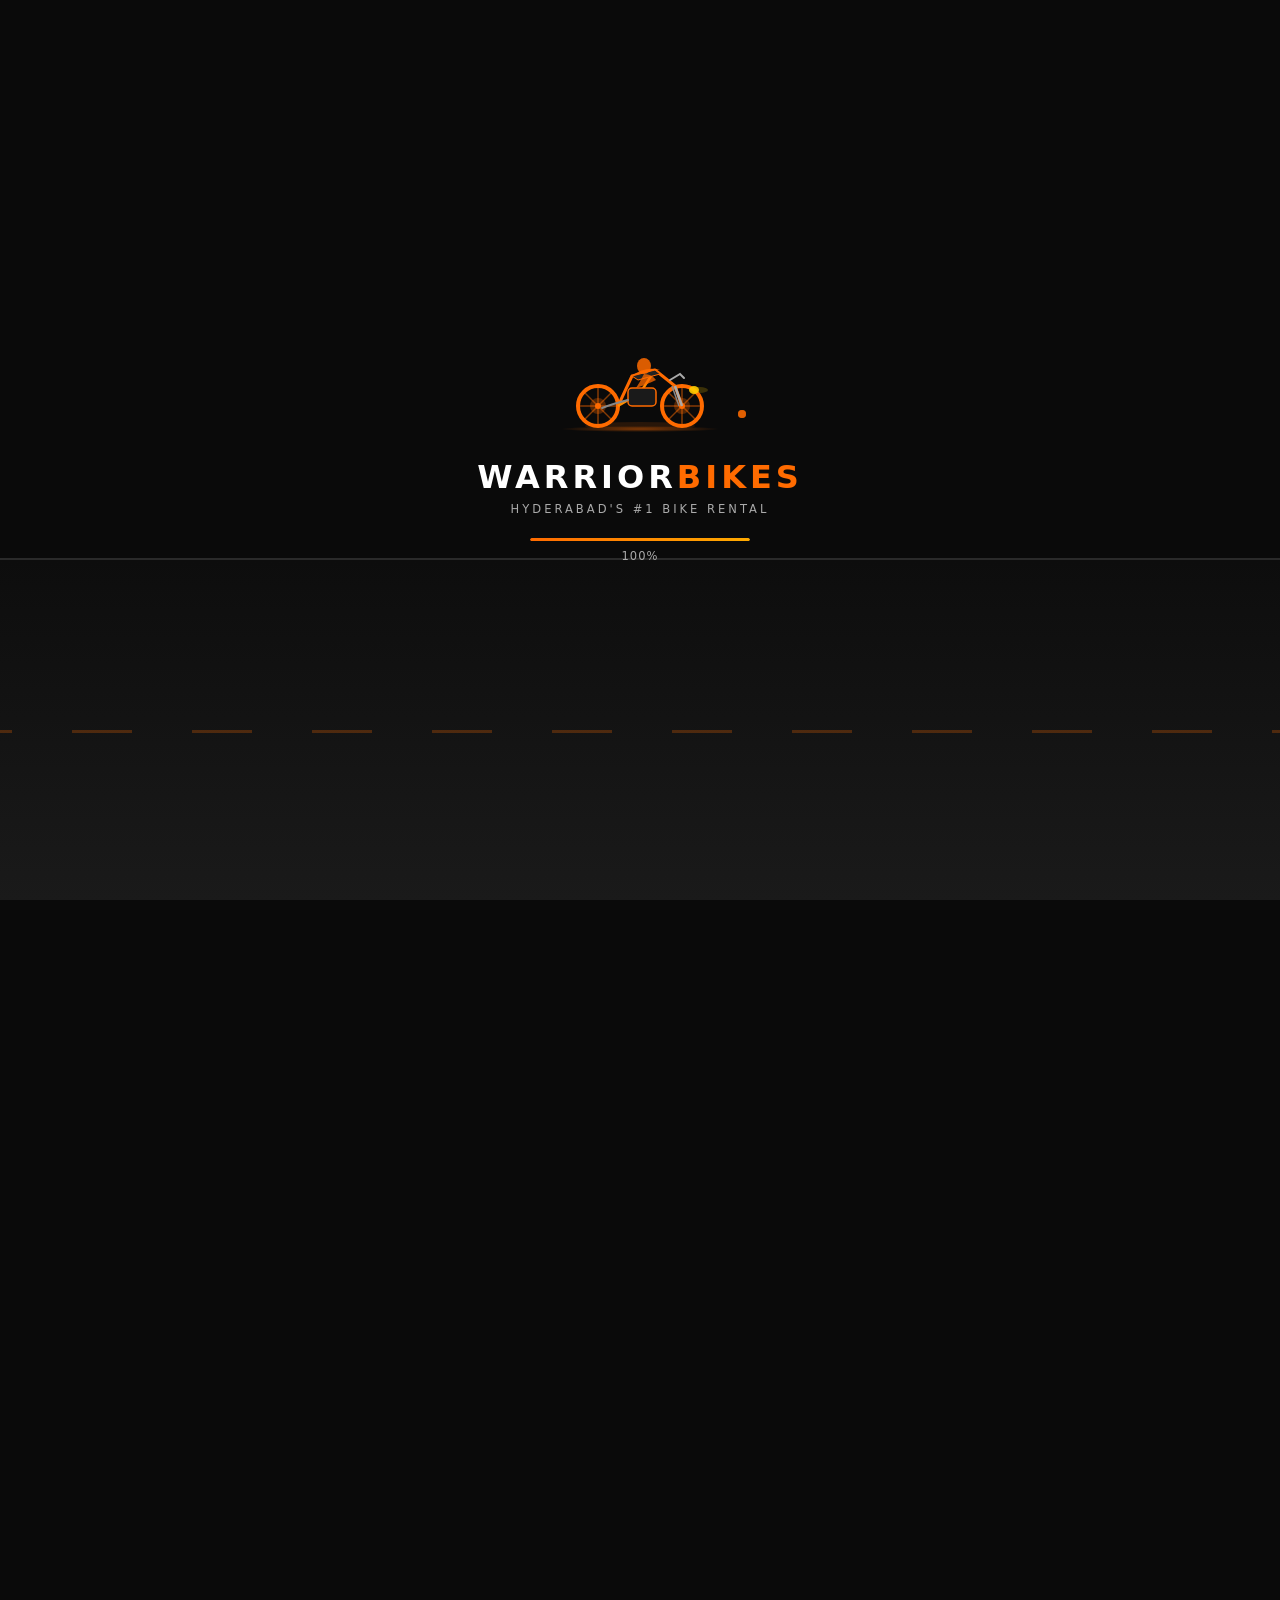
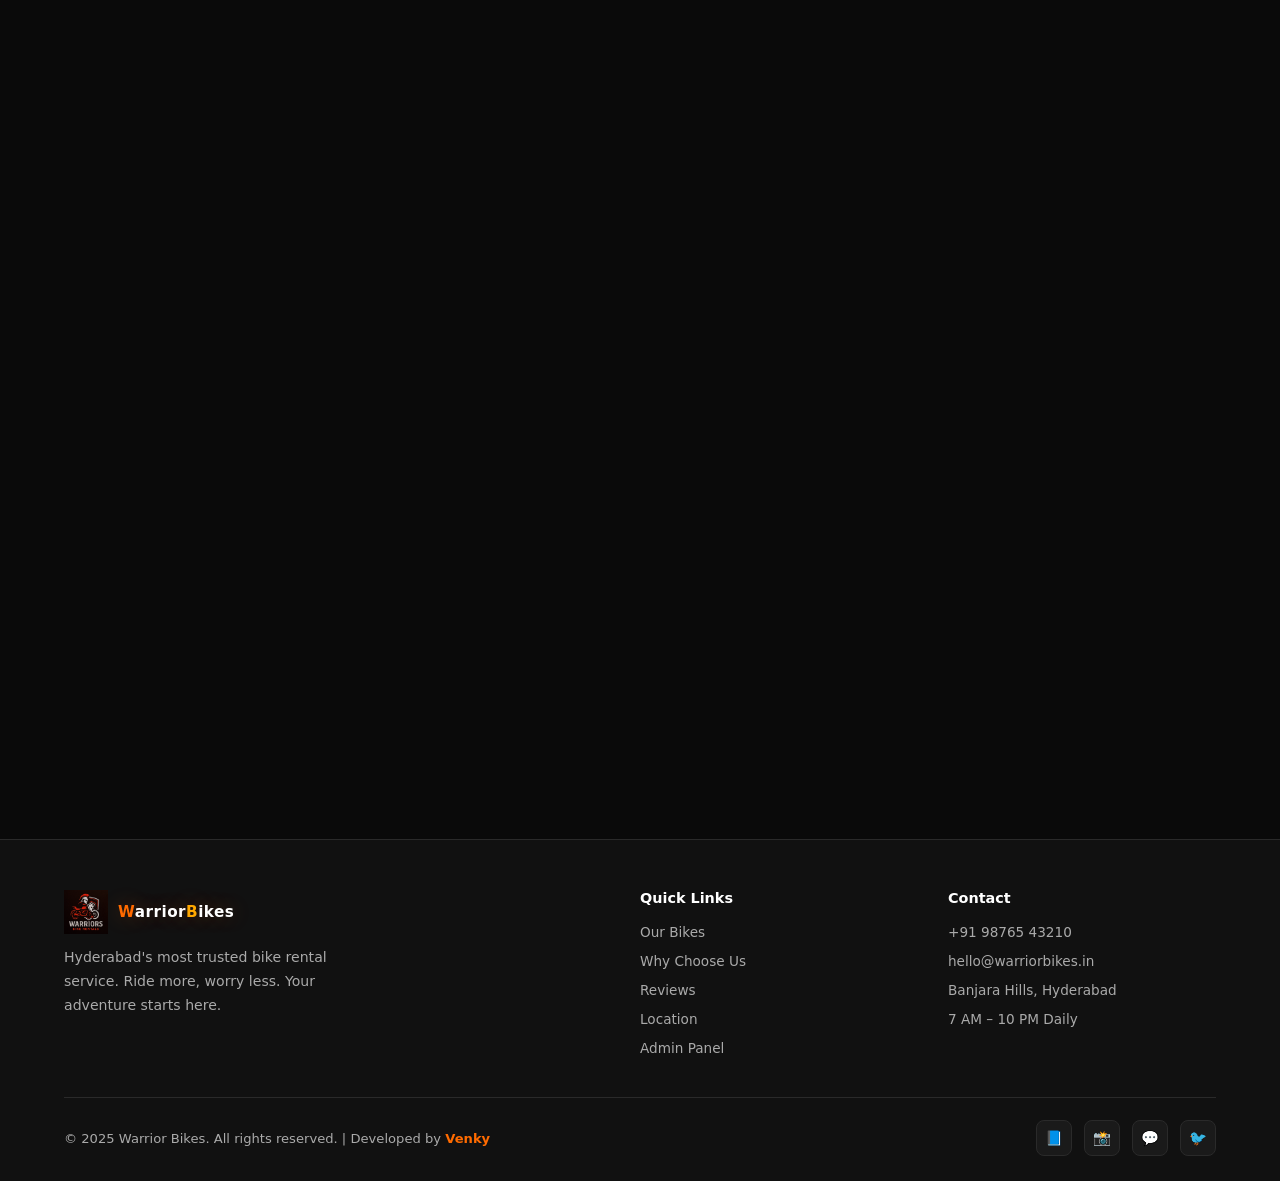
==== index.html @ 38a8fe5c "Initial commit - Warrior Bikes Rental" ====
<!DOCTYPE html>
<html lang="en">
<head>
  <meta charset="UTF-8" />
  <meta name="viewport" content="width=device-width, initial-scale=1.0" />
  <title>Warrior Bikes – Rent Bikes in Hyderabad</title>
  <link rel="stylesheet" href="styles.css" />
  <link rel="icon" href="assets/logo.webp" />
</head>
<body>

<!-- LOADER -->
<div id="loader">
  <div class="loader-road"><div class="loader-road-line"></div></div>

  <div class="loader-scene">
    <!-- Speed lines on the left -->
    <div class="loader-speed-lines">
      <div class="speed-line"></div>
      <div class="speed-line"></div>
      <div class="speed-line"></div>
      <div class="speed-line"></div>
    </div>

    <!-- SVG Motorcycle -->
    <svg width="160" height="90" viewBox="0 0 160 90" fill="none" xmlns="http://www.w3.org/2000/svg">
      <!-- Rear wheel -->
      <circle cx="38" cy="68" r="20" stroke="#ff6b00" stroke-width="4" fill="none"/>
      <circle cx="38" cy="68" r="8" fill="#ff6b00" opacity="0.3"/>
      <circle cx="38" cy="68" r="3" fill="#ff6b00"/>
      <!-- Front wheel -->
      <circle cx="122" cy="68" r="20" stroke="#ff6b00" stroke-width="4" fill="none"/>
      <circle cx="122" cy="68" r="8" fill="#ff6b00" opacity="0.3"/>
      <circle cx="122" cy="68" r="3" fill="#ff6b00"/>
      <!-- Spokes rear -->
      <line x1="38" y1="48" x2="38" y2="88" stroke="#ff6b00" stroke-width="1.5" opacity="0.5"/>
      <line x1="18" y1="68" x2="58" y2="68" stroke="#ff6b00" stroke-width="1.5" opacity="0.5"/>
      <line x1="24" y1="54" x2="52" y2="82" stroke="#ff6b00" stroke-width="1.5" opacity="0.5"/>
      <line x1="52" y1="54" x2="24" y2="82" stroke="#ff6b00" stroke-width="1.5" opacity="0.5"/>
      <!-- Spokes front -->
      <line x1="122" y1="48" x2="122" y2="88" stroke="#ff6b00" stroke-width="1.5" opacity="0.5"/>
      <line x1="102" y1="68" x2="142" y2="68" stroke="#ff6b00" stroke-width="1.5" opacity="0.5"/>
      <line x1="108" y1="54" x2="136" y2="82" stroke="#ff6b00" stroke-width="1.5" opacity="0.5"/>
      <line x1="136" y1="54" x2="108" y2="82" stroke="#ff6b00" stroke-width="1.5" opacity="0.5"/>
      <!-- Frame -->
      <path d="M58 68 L72 38 L95 32 L115 48 L122 68" stroke="#ff6b00" stroke-width="3" fill="none" stroke-linejoin="round"/>
      <path d="M58 68 L80 55 L95 32" stroke="#ff8c00" stroke-width="2.5" fill="none"/>
      <!-- Engine block -->
      <rect x="68" y="50" width="28" height="18" rx="4" fill="#1a1a1a" stroke="#ff6b00" stroke-width="1.5"/>
      <!-- Fuel tank -->
      <path d="M72 38 Q85 28 100 32 L95 32 L72 38Z" fill="#ff6b00" opacity="0.9"/>
      <!-- Seat -->
      <path d="M72 38 L95 32 L100 36 L78 42Z" fill="#222" stroke="#ff6b00" stroke-width="1"/>
      <!-- Rider silhouette -->
      <ellipse cx="84" cy="28" rx="7" ry="8" fill="#ff6b00" opacity="0.85"/>
      <path d="M84 36 Q80 44 76 50 Q88 46 96 42 Q92 36 84 36Z" fill="#ff6b00" opacity="0.75"/>
      <!-- Handlebar -->
      <path d="M110 42 L120 36 L124 40" stroke="#aaa" stroke-width="2" fill="none" stroke-linecap="round"/>
      <!-- Front fork -->
      <line x1="115" y1="48" x2="122" y2="68" stroke="#aaa" stroke-width="2.5"/>
      <line x1="112" y1="48" x2="119" y2="68" stroke="#888" stroke-width="1.5"/>
      <!-- Headlight glow -->
      <ellipse cx="134" cy="52" rx="5" ry="4" fill="#ffcc00" opacity="0.9"/>
      <ellipse cx="140" cy="52" rx="8" ry="3" fill="#ffcc00" opacity="0.2"/>
      <!-- Exhaust pipe -->
      <path d="M68 62 Q52 66 42 70" stroke="#888" stroke-width="2" fill="none" stroke-linecap="round"/>
      <!-- Ground shadow -->
      <ellipse cx="80" cy="88" rx="55" ry="4" fill="rgba(255,107,0,0.12)"/>
    </svg>

    <!-- Exhaust puffs -->
    <div class="loader-exhaust">
      <div class="puff"></div>
      <div class="puff"></div>
      <div class="puff"></div>
    </div>

    <!-- Wheel glow -->
    <div class="loader-wheel-glow"></div>
  </div>

  <!-- Brand -->
  <div class="loader-brand">
    <div class="loader-brand-name">Warrior<span>Bikes</span></div>
    <div class="loader-brand-tag">Hyderabad's #1 Bike Rental</div>
  </div>

  <!-- Progress -->
  <div class="loader-bar"><div class="loader-bar-fill"></div></div>
  <div class="loader-percent" id="loaderPercent">Loading...</div>
</div>

<!-- NAVBAR -->
<nav id="navbar">
  <a href="#" class="nav-logo">
    <img src="assets/logo.webp" alt="WarriorBikes" class="nav-logo-img" />
    <span class="nav-logo-text"><span style="color:#ff6b00;">W</span><span style="color:#ffffff;">arrior</span><span style="color:#ffaa00;">B</span><span style="color:#ffffff;">ikes</span></span>
  </a>
  <ul class="nav-links">
    <li><a href="bikes.html">Bikes</a></li>
    <li><a href="#why-us">Why Us</a></li>
    <li><a href="#location">Location</a></li>
    <li><a href="admin.html">Admin</a></li>
  </ul>
  <a href="bikes.html" class="nav-cta">Book Now</a>
  <div class="hamburger" id="hamburger">
    <span></span><span></span><span></span>
  </div>
</nav>

<!-- MOBILE MENU -->
<div class="mobile-menu" id="mobileMenu">
  <a href="bikes.html">🏍️ Bikes</a>
  <a href="#why-us">⭐ Why Us</a>
  <a href="#location">📍 Location</a>
  <a href="admin.html">🔧 Admin Panel</a>
  <a href="https://wa.me/919876543210?text=Hi%2C%20I%20want%20to%20rent%20a%20bike" target="_blank" style="color:var(--orange);font-weight:700;">📲 Book on WhatsApp</a>
</div>

<!-- HERO -->
<section id="hero">
  <div class="hero-content">
    <h1>Rent Bikes in Hyderabad –<br /><span>Easy, Affordable</span> & Fast</h1>
    <p>Daily rentals at the best price. No hidden charges.</p>
    <div class="hero-btns">
      <a href="bikes.html" class="btn-primary">🏍️ View Bikes</a>
    </div>
    <div class="hero-stats">
      <div class="stat"><div class="stat-num">500+</div><div class="stat-label">Happy Riders</div></div>
      <div class="stat"><div class="stat-num">20+</div><div class="stat-label">Bike Models</div></div>
      <div class="stat"><div class="stat-num">₹299</div><div class="stat-label">Starting/Day</div></div>
      <div class="stat"><div class="stat-num">24/7</div><div class="stat-label">Support</div></div>
    </div>
  </div>
</section>

<!-- WHY US -->
<section id="why-us">
  <div class="section-header reveal">
    <div class="section-tag">Why Choose Us</div>
      <h2>The Warrior Rentals Difference</h2>
    <p>We're not just a rental service — we're your riding partner.</p>
  </div>
  <div class="features-grid">
    <div class="feature-card reveal">
      <div class="feature-icon">💰</div>
      <h3>Affordable Pricing</h3>
      <p>Best rates in Hyderabad starting at just ₹299/day. No hidden charges, ever.</p>
    </div>
    <div class="feature-card reveal">
      <div class="feature-icon">🔧</div>
      <h3>Well-Maintained Bikes</h3>
      <p>Every bike is serviced before each rental. Ride with complete confidence.</p>
    </div>
    <div class="feature-card reveal">
      <div class="feature-icon">⚡</div>
      <h3>Easy Booking</h3>
      <p>Book in under 2 minutes via WhatsApp or our website. No paperwork hassle.</p>
    </div>
    <div class="feature-card reveal">
      <div class="feature-icon">🛡️</div>
      <h3>Fully Insured</h3>
      <p>All bikes come with comprehensive insurance. Ride safe, ride worry-free.</p>
    </div>
    <div class="feature-card reveal">
      <div class="feature-icon">📍</div>
      <h3>Doorstep Delivery</h3>
      <p>We deliver the bike to your location anywhere in Hyderabad.</p>
    </div>
    <div class="feature-card reveal">
      <div class="feature-icon">📞</div>
      <h3>24/7 Support</h3>
      <p>Round-the-clock customer support. We're always just a call away.</p>
    </div>
  </div>
</section>

<!-- LOCATION -->
<section id="location">
  <div class="section-header reveal">
    <div class="section-tag">Find Us</div>
    <h2>Our Location</h2>
    <p>Visit us or we'll come to you — your choice.</p>
  </div>
  <div class="location-grid">
    <div class="location-info reveal">
      <h3>Warrior Rentals HQ</h3>
      <div class="contact-item">
        <div class="contact-icon">📍</div>
        <div>
          <div class="contact-label">Address</div>
          <div class="contact-value">Plot 42, Road No. 12, Banjara Hills,<br />Hyderabad, Telangana – 500034</div>
        </div>
      </div>
      <div class="contact-item">
        <div class="contact-icon">📞</div>
        <div>
          <div class="contact-label">Phone</div>
          <div class="contact-value">+91 98765 43210</div>
        </div>
      </div>
      <div class="contact-item">
        <div class="contact-icon">📧</div>
        <div>
          <div class="contact-label">Email</div>
          <div class="contact-value">hello@warriorbikes.in</div>
        </div>
      </div>
      <div class="contact-item">
        <div class="contact-icon">🕐</div>
        <div>
          <div class="contact-label">Hours</div>
          <div class="contact-value">Mon–Sun: 7:00 AM – 10:00 PM</div>
        </div>
      </div>
      <a href="https://wa.me/919876543210?text=Hi%2C%20I%20want%20to%20rent%20a%20bike" target="_blank" class="btn-primary" style="margin-top:10px;display:inline-flex;">
        📲 Chat on WhatsApp
      </a>
    </div>
    <div class="map-container reveal">
      <iframe
        src="https://www.google.com/maps/embed?pb=!1m18!1m12!1m3!1d60893.89773697!2d78.3837!3d17.3850!2m3!1f0!2f0!3f0!3m2!1i1024!2i768!4f13.1!3m3!1m2!1s0x3bcb99daeaebd2c7%3A0xae93b78392bafbc2!2sHyderabad%2C%20Telangana!5e0!3m2!1sen!2sin!4v1234567890"
        allowfullscreen loading="lazy" referrerpolicy="no-referrer-when-downgrade">
      </iframe>
    </div>
  </div>
</section>

<!-- FOOTER -->
<footer>
  <div class="footer-grid">
    <div class="footer-brand">
      <a href="#" class="nav-logo">
        <img src="assets/logo.webp" alt="WarriorBikes" class="nav-logo-img" />
        <span class="nav-logo-text"><span style="color:#ff6b00;">W</span><span style="color:#ffffff;">arrior</span><span style="color:#ffaa00;">B</span><span style="color:#ffffff;">ikes</span></span>
      </a>
      <p>Hyderabad's most trusted bike rental service. Ride more, worry less. Your adventure starts here.</p>
    </div>
    <div class="footer-col">
      <h4>Quick Links</h4>
      <ul>
        <li><a href="bikes.html">Our Bikes</a></li>
        <li><a href="#why-us">Why Choose Us</a></li>
        <li><a href="#reviews">Reviews</a></li>
        <li><a href="#location">Location</a></li>
        <li><a href="admin.html">Admin Panel</a></li>
      </ul>
    </div>
    <div class="footer-col">
      <h4>Contact</h4>
      <ul>
        <li><a href="tel:+919876543210">+91 98765 43210</a></li>
        <li><a href="mailto:hello@warriorbikes.in">hello@warriorbikes.in</a></li>
        <li><a href="#">Banjara Hills, Hyderabad</a></li>
        <li><a href="#">7 AM – 10 PM Daily</a></li>
      </ul>
    </div>
  </div>
  <div class="footer-bottom">
    <p>© 2025 Warrior Bikes. All rights reserved. | Developed by <span style="color:var(--orange);font-weight:700;">Venky</span></p>
    <div class="social-links">
      <a href="#" class="social-link">📘</a>
      <a href="#" class="social-link">📸</a>
      <a href="https://wa.me/919876543210" target="_blank" class="social-link">💬</a>
      <a href="#" class="social-link">🐦</a>
    </div>
  </div>
</footer>

<!-- TOAST -->
<div id="toastContainer"></div>

<!-- WHATSAPP FAB -->
<a href="https://wa.me/919876543210?text=Hi%2C%20I%20want%20to%20rent%20a%20bike" target="_blank" class="wa-fab" title="Chat on WhatsApp">
  <svg viewBox="0 0 24 24" fill="currentColor"><path d="M17.472 14.382c-.297-.149-1.758-.867-2.03-.967-.273-.099-.471-.148-.67.15-.197.297-.767.966-.94 1.164-.173.199-.347.223-.644.075-.297-.15-1.255-.463-2.39-1.475-.883-.788-1.48-1.761-1.653-2.059-.173-.297-.018-.458.13-.606.134-.133.298-.347.446-.52.149-.174.198-.298.298-.497.099-.198.05-.371-.025-.52-.075-.149-.669-1.612-.916-2.207-.242-.579-.487-.5-.669-.51-.173-.008-.371-.01-.57-.01-.198 0-.52.074-.792.372-.272.297-1.04 1.016-1.04 2.479 0 1.462 1.065 2.875 1.213 3.074.149.198 2.096 3.2 5.077 4.487.709.306 1.262.489 1.694.625.712.227 1.36.195 1.871.118.571-.085 1.758-.719 2.006-1.413.248-.694.248-1.289.173-1.413-.074-.124-.272-.198-.57-.347m-5.421 7.403h-.004a9.87 9.87 0 01-5.031-1.378l-.361-.214-3.741.982.998-3.648-.235-.374a9.86 9.86 0 01-1.51-5.26c.001-5.45 4.436-9.884 9.888-9.884 2.64 0 5.122 1.03 6.988 2.898a9.825 9.825 0 012.893 6.994c-.003 5.45-4.437 9.884-9.885 9.884m8.413-18.297A11.815 11.815 0 0012.05 0C5.495 0 .16 5.335.157 11.892c0 2.096.547 4.142 1.588 5.945L.057 24l6.305-1.654a11.882 11.882 0 005.683 1.448h.005c6.554 0 11.89-5.335 11.893-11.893a11.821 11.821 0 00-3.48-8.413z"/></svg>
</a>

<script src="script.js"></script>
</body>
</html>
---- styles.css ----
* {
  margin: 0;
  padding: 0;
  box-sizing: border-box;
}

:root {
  --orange: #ff6b00;
  --orange-light: #ff8c00;
  --dark: #0a0a0a;
  --dark2: #111111;
  --dark3: #1a1a1a;
  --dark4: #222222;
  --text: #ffffff;
  --text-muted: #aaaaaa;
  --card-bg: #161616;
  --border: #2a2a2a;
}

html { scroll-behavior: smooth; }

body {
  font-family: 'Segoe UI', system-ui, sans-serif;
  background: var(--dark);
  color: var(--text);
  overflow-x: hidden;
}

/* LOADER */
#loader {
  position: fixed;
  inset: 0;
  background: var(--dark);
  display: flex;
  flex-direction: column;
  align-items: center;
  justify-content: center;
  z-index: 9999;
  transition: opacity 0.6s ease, visibility 0.6s ease;
  overflow: hidden;
}
#loader.hidden { opacity: 0; visibility: hidden; pointer-events: none; }

/* Road */
.loader-road {
  position: absolute;
  bottom: 0;
  left: 0;
  right: 0;
  height: 38%;
  background: linear-gradient(to bottom, #0d0d0d, #1a1a1a);
  border-top: 2px solid #2a2a2a;
}
.loader-road-line {
  position: absolute;
  top: 50%;
  left: -60%;
  width: 220%;
  height: 3px;
  background: repeating-linear-gradient(90deg, var(--orange) 0px, var(--orange) 60px, transparent 60px, transparent 120px);
  opacity: 0.25;
  animation: roadMove 0.5s linear infinite;
}
@keyframes roadMove { to { transform: translateX(120px); } }

/* Bike scene */
.loader-scene {
  position: relative;
  display: flex;
  flex-direction: column;
  align-items: center;
  margin-bottom: 30px;
  animation: bikeFloat 1.8s ease-in-out infinite;
}
@keyframes bikeFloat {
  0%, 100% { transform: translateY(0px); }
  50% { transform: translateY(-6px); }
}

/* Speed lines */
.loader-speed-lines {
  position: absolute;
  left: -110px;
  top: 50%;
  transform: translateY(-50%);
  display: flex;
  flex-direction: column;
  gap: 7px;
}
.speed-line {
  height: 2px;
  background: linear-gradient(to left, var(--orange), transparent);
  border-radius: 2px;
  animation: speedLine 0.6s ease-in-out infinite;
  opacity: 0;
}
.speed-line:nth-child(1) { width: 80px; animation-delay: 0s; }
.speed-line:nth-child(2) { width: 55px; animation-delay: 0.1s; }
.speed-line:nth-child(3) { width: 70px; animation-delay: 0.05s; }
.speed-line:nth-child(4) { width: 40px; animation-delay: 0.15s; }
@keyframes speedLine {
  0% { opacity: 0; transform: translateX(20px); }
  40% { opacity: 1; }
  100% { opacity: 0; transform: translateX(-10px); }
}

/* Exhaust puffs */
.loader-exhaust {
  position: absolute;
  right: -18px;
  bottom: 18px;
}
.puff {
  position: absolute;
  width: 8px;
  height: 8px;
  border-radius: 50%;
  background: rgba(255,107,0,0.5);
  animation: puffOut 0.9s ease-out infinite;
}
.puff:nth-child(2) { animation-delay: 0.3s; }
.puff:nth-child(3) { animation-delay: 0.6s; }
@keyframes puffOut {
  0% { transform: translate(0,0) scale(1); opacity: 0.6; }
  100% { transform: translate(30px, -10px) scale(2.5); opacity: 0; }
}

/* Wheel spin glow */
.loader-wheel-glow {
  position: absolute;
  bottom: -4px;
  width: 100%;
  height: 6px;
  background: radial-gradient(ellipse at center, rgba(255,107,0,0.5) 0%, transparent 70%);
  animation: wheelGlow 0.4s ease-in-out infinite alternate;
}
@keyframes wheelGlow { from { opacity: 0.4; } to { opacity: 1; } }

/* Brand text */
.loader-brand {
  display: flex;
  flex-direction: column;
  align-items: center;
  gap: 6px;
  animation: brandFadeIn 0.8s 0.3s ease both;
}
@keyframes brandFadeIn { from { opacity: 0; transform: translateY(12px); } to { opacity: 1; transform: translateY(0); } }
.loader-brand-name {
  font-size: 2rem;
  font-weight: 900;
  letter-spacing: 4px;
  color: var(--text);
  text-transform: uppercase;
}
.loader-brand-name span { color: var(--orange); }
.loader-brand-tag {
  font-size: 0.72rem;
  letter-spacing: 3px;
  color: var(--text-muted);
  text-transform: uppercase;
}

/* Progress bar */
.loader-bar {
  width: 220px;
  height: 3px;
  background: var(--dark3);
  border-radius: 2px;
  overflow: hidden;
  margin-top: 22px;
  animation: brandFadeIn 0.8s 0.4s ease both;
}
.loader-bar-fill {
  height: 100%;
  width: 0;
  background: linear-gradient(90deg, var(--orange), #ffaa00);
  border-radius: 2px;
  animation: loadFill 1.5s 0.2s cubic-bezier(0.4,0,0.2,1) forwards;
  box-shadow: 0 0 8px rgba(255,107,0,0.6);
}
@keyframes loadFill { to { width: 100%; } }
.loader-percent {
  font-size: 0.72rem;
  color: var(--text-muted);
  margin-top: 8px;
  letter-spacing: 1px;
  animation: brandFadeIn 0.8s 0.5s ease both;
}

/* NAVBAR */
nav {
  position: fixed;
  top: 0;
  width: 100%;
  z-index: 1000;
  padding: 18px 5%;
  display: flex;
  align-items: center;
  justify-content: space-between;
  transition: background 0.3s, box-shadow 0.3s;
}
nav.scrolled { background: rgba(10,10,10,0.97); box-shadow: 0 2px 20px rgba(255,107,0,0.1); }
.nav-logo { font-size: 1.5rem; font-weight: 800; color: var(--orange); letter-spacing: 1px; text-decoration: none; }
.nav-logo span { color: var(--text); }
.nav-links { display: flex; gap: 30px; list-style: none; }
.nav-links a { color: var(--text-muted); text-decoration: none; font-size: 0.9rem; font-weight: 500; transition: color 0.3s; }
.nav-links a:hover { color: var(--orange); }
.nav-cta { background: var(--orange); color: #fff; padding: 10px 22px; border-radius: 6px; font-weight: 600; font-size: 0.85rem; text-decoration: none; transition: background 0.3s, transform 0.2s; }
.nav-cta:hover { background: var(--orange-light); transform: translateY(-1px); }
.hamburger { display: none; flex-direction: column; gap: 5px; cursor: pointer; }
.hamburger span { width: 24px; height: 2px; background: var(--text); border-radius: 2px; transition: all 0.3s; }
.mobile-menu { display: none; position: fixed; top: 70px; left: 0; width: 100%; background: var(--dark2); padding: 20px 5%; flex-direction: column; gap: 15px; border-bottom: 1px solid var(--border); z-index: 999; }
.mobile-menu.open { display: flex; }
.mobile-menu a { color: var(--text-muted); text-decoration: none; font-size: 1rem; padding: 8px 0; border-bottom: 1px solid var(--border); }

/* HERO */
#hero {
  min-height: 100vh;
  background: linear-gradient(135deg, rgba(0,0,0,0.85) 0%, rgba(0,0,0,0.6) 100%),
    url('https://images.unsplash.com/photo-1558618666-fcd25c85cd64?w=1600&q=80') center/cover no-repeat;
  display: flex;
  align-items: center;
  padding: 0 5%;
  position: relative;
  overflow: hidden;
}
#hero::after {
  content: '';
  position: absolute;
  bottom: 0;
  left: 0;
  right: 0;
  height: 120px;
  background: linear-gradient(to top, var(--dark), transparent);
}
.hero-content { max-width: 700px; animation: fadeUp 1s ease; }
.hero-badge { display: inline-block; background: rgba(255,107,0,0.15); border: 1px solid rgba(255,107,0,0.4); color: var(--orange); padding: 6px 16px; border-radius: 20px; font-size: 0.8rem; font-weight: 600; letter-spacing: 1px; margin-bottom: 20px; text-transform: uppercase; }
.hero-content h1 { font-size: clamp(2rem, 5vw, 3.8rem); font-weight: 800; line-height: 1.15; margin-bottom: 18px; }
.hero-content h1 span { color: var(--orange); }
.hero-content p { font-size: 1.1rem; color: var(--text-muted); margin-bottom: 35px; line-height: 1.7; }
.hero-btns { display: flex; gap: 15px; flex-wrap: wrap; }
.btn-primary { background: var(--orange); color: #fff; padding: 14px 30px; border-radius: 8px; font-weight: 700; font-size: 0.95rem; text-decoration: none; display: inline-flex; align-items: center; gap: 8px; transition: all 0.3s; border: none; cursor: pointer; }
.btn-primary:hover { background: var(--orange-light); transform: translateY(-2px); box-shadow: 0 8px 25px rgba(255,107,0,0.35); }
.btn-secondary { background: transparent; color: var(--text); padding: 14px 30px; border-radius: 8px; font-weight: 600; font-size: 0.95rem; text-decoration: none; border: 1.5px solid var(--border); transition: all 0.3s; display: inline-flex; align-items: center; gap: 8px; }
.btn-secondary:hover { border-color: var(--orange); color: var(--orange); transform: translateY(-2px); }
.hero-stats { display: flex; gap: 40px; margin-top: 50px; flex-wrap: wrap; }
.stat { text-align: center; }
.stat-num { font-size: 1.8rem; font-weight: 800; color: var(--orange); }
.stat-label { font-size: 0.8rem; color: var(--text-muted); margin-top: 2px; }

/* SECTIONS */
section { padding: 80px 5%; }
.section-header { text-align: center; margin-bottom: 55px; }
.section-tag { display: inline-block; color: var(--orange); font-size: 0.8rem; font-weight: 700; letter-spacing: 2px; text-transform: uppercase; margin-bottom: 12px; }
.section-header h2 { font-size: clamp(1.8rem, 3.5vw, 2.8rem); font-weight: 800; margin-bottom: 14px; }
.section-header p { color: var(--text-muted); font-size: 1rem; max-width: 500px; margin: 0 auto; line-height: 1.7; }

/* BIKES */
#bikes { background: var(--dark2); }
.bikes-filter { display: flex; gap: 10px; justify-content: center; flex-wrap: wrap; margin-bottom: 40px; }
.filter-btn { background: var(--dark3); border: 1px solid var(--border); color: var(--text-muted); padding: 8px 20px; border-radius: 20px; cursor: pointer; font-size: 0.85rem; transition: all 0.3s; }
.filter-btn.active, .filter-btn:hover { background: var(--orange); border-color: var(--orange); color: #fff; }
.bikes-grid { display: grid; grid-template-columns: repeat(auto-fill, minmax(290px, 1fr)); gap: 24px; }
.bike-card { background: var(--card-bg); border: 1px solid var(--border); border-radius: 14px; overflow: hidden; transition: transform 0.3s, box-shadow 0.3s, border-color 0.3s; }
.bike-card:hover { transform: translateY(-6px); box-shadow: 0 20px 40px rgba(0,0,0,0.4); border-color: rgba(255,107,0,0.3); }
.bike-img { position: relative; height: 200px; overflow: hidden; background: var(--dark3); }
.bike-img img { width: 100%; height: 100%; object-fit: cover; transition: transform 0.4s; }
.bike-card:hover .bike-img img { transform: scale(1.05); }
.bike-badge { position: absolute; top: 12px; left: 12px; background: var(--orange); color: #fff; padding: 4px 10px; border-radius: 4px; font-size: 0.72rem; font-weight: 700; text-transform: uppercase; }
.bike-badge.available { background: #22c55e; }
.bike-info { padding: 18px; }
.bike-name { font-size: 1.05rem; font-weight: 700; margin-bottom: 6px; }
.bike-meta { display: flex; align-items: center; gap: 5px; color: var(--text-muted); font-size: 0.82rem; margin-bottom: 14px; }
.bike-price-row { display: flex; align-items: center; justify-content: space-between; margin-bottom: 14px; }
.bike-price { font-size: 1.3rem; font-weight: 800; color: var(--orange); }
.bike-price span { font-size: 0.75rem; color: var(--text-muted); font-weight: 400; }
.bike-rating { display: flex; align-items: center; gap: 4px; font-size: 0.82rem; color: #fbbf24; }
.bike-actions { display: flex; gap: 10px; }
.btn-book { flex: 1; background: var(--orange); color: #fff; border: none; padding: 10px; border-radius: 7px; font-weight: 600; font-size: 0.88rem; cursor: pointer; transition: all 0.3s; }
.btn-book:hover { background: var(--orange-light); }
.btn-pay { background: var(--dark3); color: var(--text); border: 1px solid var(--border); padding: 10px 14px; border-radius: 7px; font-size: 0.88rem; cursor: pointer; transition: all 0.3s; font-weight: 600; }
.btn-pay:hover { border-color: var(--orange); color: var(--orange); }

/* WHY US */
.features-grid { display: grid; grid-template-columns: repeat(auto-fit, minmax(220px, 1fr)); gap: 24px; }
.feature-card { background: var(--card-bg); border: 1px solid var(--border); border-radius: 14px; padding: 30px 24px; text-align: center; transition: all 0.3s; }
.feature-card:hover { border-color: rgba(255,107,0,0.4); transform: translateY(-4px); }
.feature-icon { width: 60px; height: 60px; background: rgba(255,107,0,0.1); border-radius: 14px; display: flex; align-items: center; justify-content: center; margin: 0 auto 18px; font-size: 1.6rem; }
.feature-card h3 { font-size: 1rem; font-weight: 700; margin-bottom: 10px; }
.feature-card p { color: var(--text-muted); font-size: 0.88rem; line-height: 1.6; }

/* REVIEWS */
#reviews { background: var(--dark2); }
.reviews-grid { display: grid; grid-template-columns: repeat(auto-fit, minmax(280px, 1fr)); gap: 24px; }
.review-card { background: var(--card-bg); border: 1px solid var(--border); border-radius: 14px; padding: 26px; transition: all 0.3s; }
.review-card:hover { border-color: rgba(255,107,0,0.3); transform: translateY(-3px); }
.review-stars { color: #fbbf24; font-size: 1rem; margin-bottom: 14px; letter-spacing: 2px; }
.review-text { color: var(--text-muted); font-size: 0.9rem; line-height: 1.7; margin-bottom: 18px; font-style: italic; }
.reviewer { display: flex; align-items: center; gap: 12px; }
.reviewer-avatar { width: 42px; height: 42px; border-radius: 50%; background: var(--orange); display: flex; align-items: center; justify-content: center; font-weight: 700; font-size: 1rem; flex-shrink: 0; }
.reviewer-name { font-weight: 600; font-size: 0.9rem; }
.reviewer-loc { color: var(--text-muted); font-size: 0.78rem; }

/* LOCATION */
.location-grid { display: grid; grid-template-columns: 1fr 1fr; gap: 40px; align-items: center; }
.location-info h3 { font-size: 1.5rem; font-weight: 700; margin-bottom: 20px; }
.contact-item { display: flex; align-items: flex-start; gap: 14px; margin-bottom: 20px; }
.contact-icon { width: 42px; height: 42px; background: rgba(255,107,0,0.1); border-radius: 10px; display: flex; align-items: center; justify-content: center; font-size: 1.1rem; flex-shrink: 0; }
.contact-label { font-size: 0.78rem; color: var(--text-muted); margin-bottom: 3px; text-transform: uppercase; letter-spacing: 1px; }
.contact-value { font-weight: 600; font-size: 0.95rem; }
.map-container { border-radius: 14px; overflow: hidden; border: 1px solid var(--border); height: 350px; }
.map-container iframe { width: 100%; height: 100%; border: none; }

/* FOOTER */
footer { background: var(--dark2); border-top: 1px solid var(--border); padding: 50px 5% 25px; }
.footer-grid { display: grid; grid-template-columns: 2fr 1fr 1fr; gap: 40px; margin-bottom: 40px; }
.footer-brand p { color: var(--text-muted); font-size: 0.88rem; line-height: 1.7; margin-top: 12px; max-width: 280px; }
.footer-col h4 { font-size: 0.9rem; font-weight: 700; margin-bottom: 16px; color: var(--text); }
.footer-col ul { list-style: none; display: flex; flex-direction: column; gap: 10px; }
.footer-col ul a { color: var(--text-muted); text-decoration: none; font-size: 0.85rem; transition: color 0.3s; }
.footer-col ul a:hover { color: var(--orange); }
.footer-bottom { border-top: 1px solid var(--border); padding-top: 22px; display: flex; justify-content: space-between; align-items: center; flex-wrap: gap; }
.footer-bottom p { color: var(--text-muted); font-size: 0.82rem; }
.social-links { display: flex; gap: 12px; }
.social-link { width: 36px; height: 36px; background: var(--dark3); border: 1px solid var(--border); border-radius: 8px; display: flex; align-items: center; justify-content: center; text-decoration: none; font-size: 0.9rem; transition: all 0.3s; }
.social-link:hover { background: var(--orange); border-color: var(--orange); }

/* MODALS */
.modal-overlay { position: fixed; inset: 0; background: rgba(0,0,0,0.88); z-index: 2000; display: none; align-items: center; justify-content: center; padding: 16px; backdrop-filter: blur(6px); overflow-y: auto; }
.modal-overlay.open { display: flex; }
.modal { background: var(--dark3); border: 1px solid var(--border); border-radius: 18px; padding: 30px 28px; width: 100%; max-width: 520px; position: relative; animation: modalIn 0.3s ease; margin: auto; }
.modal-lg { max-width: 560px; }
@keyframes modalIn { from { opacity: 0; transform: scale(0.93) translateY(24px); } to { opacity: 1; transform: scale(1) translateY(0); } }
.modal-close { position: absolute; top: 14px; right: 14px; background: var(--dark4); border: none; color: var(--text-muted); width: 32px; height: 32px; border-radius: 8px; cursor: pointer; font-size: 1rem; display: flex; align-items: center; justify-content: center; transition: all 0.2s; z-index: 1; }
.modal-close:hover { background: var(--orange); color: #fff; }

/* STEPPER */
.stepper { display: flex; align-items: center; margin-bottom: 24px; }
.step { display: flex; align-items: center; gap: 8px; font-size: 0.82rem; font-weight: 600; color: var(--text-muted); }
.step span { width: 26px; height: 26px; border-radius: 50%; background: var(--dark4); border: 2px solid var(--border); display: flex; align-items: center; justify-content: center; font-size: 0.75rem; font-weight: 700; transition: all 0.3s; }
.step.active { color: var(--orange); }
.step.active span { background: var(--orange); border-color: var(--orange); color: #fff; }
.step.done span { background: #22c55e; border-color: #22c55e; color: #fff; }
.step-line { flex: 1; height: 2px; background: var(--border); margin: 0 12px; }

/* BOOKING BIKE PREVIEW */
.booking-bike-preview { display: flex; gap: 14px; align-items: center; background: var(--dark4); border: 1px solid var(--border); border-radius: 12px; padding: 14px; margin-bottom: 22px; }
.booking-bike-preview img { width: 90px; height: 65px; object-fit: cover; border-radius: 8px; flex-shrink: 0; }
.booking-bike-name { font-size: 1rem; font-weight: 700; margin-bottom: 4px; }
.booking-bike-meta { color: var(--text-muted); font-size: 0.8rem; margin-bottom: 4px; }
.booking-bike-price { font-size: 1.2rem; font-weight: 800; color: var(--orange); }
.booking-bike-price .per-day { font-size: 0.72rem; color: var(--text-muted); font-weight: 400; }

/* FORM ELEMENTS */
.form-row-2 { display: grid; grid-template-columns: 1fr 1fr; gap: 14px; }
.form-group { margin-bottom: 16px; }
.form-group label { display: block; font-size: 0.78rem; font-weight: 700; margin-bottom: 7px; color: var(--text-muted); text-transform: uppercase; letter-spacing: 0.5px; }
.form-group input, .form-group select { width: 100%; background: var(--dark4); border: 1px solid var(--border); color: var(--text); padding: 11px 13px; border-radius: 8px; font-size: 0.9rem; transition: border-color 0.3s; outline: none; font-family: inherit; }
.form-group input:focus, .form-group select:focus { border-color: var(--orange); box-shadow: 0 0 0 3px rgba(255,107,0,0.1); }
.form-group input.error, .form-group select.error { border-color: #ef4444; }
.field-error { display: block; color: #ef4444; font-size: 0.75rem; margin-top: 5px; min-height: 16px; }

/* DURATION BAR */
.duration-bar { display: flex; background: rgba(255,107,0,0.06); border: 1px solid rgba(255,107,0,0.2); border-radius: 10px; padding: 14px 16px; margin-bottom: 18px; gap: 0; }
.dur-item { flex: 1; text-align: center; }
.dur-label { display: block; font-size: 0.7rem; color: var(--text-muted); text-transform: uppercase; letter-spacing: 0.5px; margin-bottom: 4px; }
.dur-val { font-size: 0.95rem; font-weight: 700; }
.total-highlight { color: var(--orange); font-size: 1.05rem; }
.dur-divider { width: 1px; background: var(--border); margin: 0 4px; }

/* ADD-ONS */
.addons-section { background: var(--dark4); border: 1px solid var(--border); border-radius: 10px; padding: 16px; margin-bottom: 20px; }
.addons-title { font-size: 0.78rem; font-weight: 700; color: var(--text-muted); text-transform: uppercase; letter-spacing: 0.5px; margin-bottom: 14px; }
.addon-row { margin-bottom: 12px; }
.addon-row:last-child { margin-bottom: 0; }
.checkbox-label { display: flex; align-items: center; gap: 10px; cursor: pointer; font-size: 0.9rem; }
.checkbox-label input[type=checkbox] { display: none; }
.checkmark { width: 18px; height: 18px; border: 2px solid var(--border); border-radius: 4px; display: flex; align-items: center; justify-content: center; transition: all 0.2s; flex-shrink: 0; }
.checkbox-label input:checked + .checkmark { background: var(--orange); border-color: var(--orange); }
.checkbox-label input:checked + .checkmark::after { content: '✓'; color: #fff; font-size: 0.7rem; font-weight: 700; }
.addon-price { color: var(--orange); font-size: 0.8rem; font-weight: 600; margin-left: 4px; }
.addon-select-label { display: block; font-size: 0.82rem; color: var(--text-muted); margin-bottom: 7px; }

/* PAYMENT STEP */
.payment-summary { display: flex; align-items: center; gap: 14px; background: var(--dark4); border: 1px solid var(--border); border-radius: 12px; padding: 14px; margin-bottom: 20px; flex-wrap: wrap; }
.pay-bike-img { width: 80px; height: 58px; object-fit: cover; border-radius: 8px; flex-shrink: 0; }
.pay-bike-name { font-weight: 700; font-size: 0.95rem; margin-bottom: 4px; }
.pay-dates { color: var(--text-muted); font-size: 0.8rem; }
.pay-amount-box { margin-left: auto; text-align: right; }
.pay-amount-label { display: block; font-size: 0.72rem; color: var(--text-muted); text-transform: uppercase; letter-spacing: 0.5px; margin-bottom: 3px; }
.pay-amount-val { font-size: 1.5rem; font-weight: 800; color: var(--orange); }

/* QR */
.qr-section { text-align: center; margin-bottom: 18px; }
.qr-box { display: inline-block; background: #fff; border-radius: 12px; padding: 14px; }
.qr-grid { display: grid; grid-template-columns: repeat(10, 1fr); gap: 2px; width: 120px; height: 120px; }
.qr-cell { border-radius: 1px; }
.qr-label { color: #333; font-size: 0.72rem; font-weight: 600; margin-top: 8px; }
.qr-or { color: var(--text-muted); font-size: 0.8rem; margin: 12px 0; }

.pay-actions { display: flex; gap: 12px; margin-bottom: 14px; }
.btn-whatsapp-pay { width: 100%; background: rgba(37,211,102,0.1); border: 1px solid rgba(37,211,102,0.3); color: #25d366; padding: 11px; border-radius: 8px; font-size: 0.88rem; font-weight: 600; cursor: pointer; transition: all 0.3s; }
.btn-whatsapp-pay:hover { background: #25d366; color: #fff; }

/* SUCCESS SCREEN */
.success-screen { text-align: center; padding: 10px 0; }
.success-anim { position: relative; width: 80px; height: 80px; margin: 0 auto 20px; }
.success-ring { position: absolute; inset: 0; border-radius: 50%; border: 3px solid #22c55e; animation: ringPop 0.5s ease forwards; }
@keyframes ringPop { from { transform: scale(0); opacity: 0; } to { transform: scale(1); opacity: 1; } }
.success-check { position: absolute; inset: 0; display: flex; align-items: center; justify-content: center; font-size: 2rem; color: #22c55e; animation: checkIn 0.4s 0.3s ease both; }
@keyframes checkIn { from { transform: scale(0) rotate(-30deg); opacity: 0; } to { transform: scale(1) rotate(0); opacity: 1; } }
.success-screen h3 { font-size: 1.4rem; font-weight: 800; color: #22c55e; margin-bottom: 6px; }
.success-screen p { color: var(--text-muted); font-size: 0.9rem; margin-bottom: 4px; }
.success-sub { line-height: 1.6; }
.booking-id-box { background: var(--dark4); border: 1px solid var(--border); border-radius: 8px; padding: 12px 20px; display: inline-block; margin-top: 16px; font-size: 0.88rem; color: var(--orange); font-weight: 700; letter-spacing: 1px; }

/* FULL WIDTH BUTTON */
.btn-full { width: 100%; justify-content: center; margin-top: 4px; }

/* TOAST */
#toastContainer { position: fixed; bottom: 24px; left: 50%; transform: translateX(-50%); z-index: 9999; display: flex; flex-direction: column; gap: 10px; align-items: center; pointer-events: none; }
.toast { background: var(--dark3); border: 1px solid var(--border); border-radius: 10px; padding: 13px 22px; font-size: 0.88rem; font-weight: 500; display: flex; align-items: center; gap: 10px; box-shadow: 0 8px 30px rgba(0,0,0,0.4); animation: toastIn 0.3s ease; white-space: nowrap; pointer-events: all; }
.toast.success { border-color: rgba(34,197,94,0.5); color: #22c55e; }
.toast.error { border-color: rgba(239,68,68,0.5); color: #ef4444; }
.toast.info { border-color: rgba(255,107,0,0.4); color: var(--orange); }
@keyframes toastIn { from { opacity: 0; transform: translateY(16px); } to { opacity: 1; transform: translateY(0); } }

/* WHATSAPP FAB */
.wa-fab { position: fixed; bottom: 28px; right: 28px; width: 56px; height: 56px; background: #25d366; border-radius: 50%; display: flex; align-items: center; justify-content: center; z-index: 1500; box-shadow: 0 4px 20px rgba(37,211,102,0.4); transition: transform 0.3s, box-shadow 0.3s; }
.wa-fab svg { width: 28px; height: 28px; color: #fff; }
.wa-fab:hover { transform: scale(1.1); box-shadow: 0 6px 28px rgba(37,211,102,0.6); }

/* SELECTED BIKE HIGHLIGHT */
.bike-card.selected { border-color: var(--orange); box-shadow: 0 0 0 2px rgba(255,107,0,0.3); }

/* SCROLL ANIMATIONS */
.reveal { opacity: 0; transform: translateY(30px); transition: opacity 0.6s ease, transform 0.6s ease; }
.reveal.visible { opacity: 1; transform: translateY(0); }

/* ANIMATIONS */
@keyframes fadeUp { from { opacity: 0; transform: translateY(40px); } to { opacity: 1; transform: translateY(0); } }

/* RESPONSIVE */
@media (max-width: 900px) {
  .location-grid { grid-template-columns: 1fr; }
  .footer-grid { grid-template-columns: 1fr 1fr; }
}
@media (max-width: 768px) {
  .nav-links, .nav-cta { display: none; }
  .hamburger { display: flex; }
  .hero-stats { gap: 25px; }
  .footer-grid { grid-template-columns: 1fr; }
  .footer-bottom { flex-direction: column; gap: 14px; text-align: center; }
  .form-row-2 { grid-template-columns: 1fr; }
  .payment-summary { flex-direction: column; align-items: flex-start; }
  .pay-amount-box { margin-left: 0; text-align: left; }
  .duration-bar { flex-wrap: wrap; gap: 10px; }
  .dur-divider { display: none; }
  .dur-item { flex: 1 1 40%; }
}
@media (max-width: 480px) {
  section { padding: 60px 4%; }
  .hero-btns { flex-direction: column; }
  .btn-primary, .btn-secondary { justify-content: center; }
  .modal { padding: 22px 16px; }
  .booking-bike-preview img { width: 70px; height: 52px; }
  .wa-fab { bottom: 18px; right: 18px; width: 50px; height: 50px; }
  .wa-fab svg { width: 24px; height: 24px; }
}

/* ── BIKES PAGE ─────────────────────────────────────────────────────────────── */

/* Page Hero */
.page-hero {
  min-height: 260px;
  background: linear-gradient(135deg, rgba(0,0,0,0.82) 0%, rgba(0,0,0,0.55) 100%),
    url('https://images.unsplash.com/photo-1558618666-fcd25c85cd64?w=1600&q=80') center/cover no-repeat;
  display: flex;
  align-items: flex-end;
  padding: 100px 5% 40px;
}
.page-hero-breadcrumb { font-size: 0.8rem; color: var(--text-muted); margin-bottom: 10px; }
.page-hero-breadcrumb a { color: var(--orange); text-decoration: none; }
.page-hero-breadcrumb span { margin: 0 6px; }
.page-hero-content h1 { font-size: clamp(1.8rem, 4vw, 3rem); font-weight: 800; margin-bottom: 8px; }
.page-hero-content h1 span { color: var(--orange); }
.page-hero-content p { color: var(--text-muted); font-size: 0.95rem; }

/* Filter Bar */
.bikes-page-filter {
  display: flex;
  align-items: center;
  justify-content: space-between;
  flex-wrap: wrap;
  gap: 14px;
  padding: 22px 5%;
  background: var(--dark2);
  border-bottom: 1px solid var(--border);
  position: sticky;
  top: 70px;
  z-index: 100;
}
.filter-left { display: flex; gap: 10px; flex-wrap: wrap; }
.filter-right { display: flex; gap: 12px; align-items: center; flex-wrap: wrap; }
.filter-right select {
  background: var(--dark3);
  border: 1px solid var(--border);
  color: var(--text);
  padding: 8px 14px;
  border-radius: 8px;
  font-size: 0.85rem;
  cursor: pointer;
  outline: none;
}
.search-box {
  display: flex;
  align-items: center;
  gap: 8px;
  background: var(--dark3);
  border: 1px solid var(--border);
  border-radius: 8px;
  padding: 8px 14px;
  transition: border-color 0.3s;
}
.search-box:focus-within { border-color: var(--orange); }
.search-box input {
  background: none;
  border: none;
  color: var(--text);
  font-size: 0.85rem;
  outline: none;
  width: 160px;
}

/* Bikes Page Section */
#bikes-page { padding: 40px 5%; background: var(--dark); min-height: 60vh; }
.no-bikes {
  display: flex;
  flex-direction: column;
  align-items: center;
  justify-content: center;
  gap: 12px;
  padding: 80px 20px;
  color: var(--text-muted);
  text-align: center;
}
.no-bikes h3 { font-size: 1.2rem; color: var(--text); }

/* Active nav link */
.active-link { color: var(--orange) !important; }

/* ── BOOKING MODAL (bikes page) ─────────────────────────────────────────────── */
.modal-overlay { position: fixed; inset: 0; background: rgba(0,0,0,0.88); z-index: 2000; display: none; align-items: flex-start; justify-content: center; padding: 16px; backdrop-filter: blur(6px); overflow-y: auto; }
.modal-overlay.open { display: flex; }
.modal-box {
  background: var(--dark3);
  border: 1px solid var(--border);
  border-radius: 18px;
  padding: 30px 28px;
  width: 100%;
  max-width: 520px;
  position: relative;
  animation: modalIn 0.3s ease;
  margin: auto;
}
.modal-title { font-size: 1.15rem; font-weight: 700; margin-bottom: 20px; }
.modal-close {
  position: absolute; top: 14px; right: 14px;
  background: var(--dark4); border: none; color: var(--text-muted);
  width: 32px; height: 32px; border-radius: 8px; cursor: pointer;
  font-size: 1rem; display: flex; align-items: center; justify-content: center;
  transition: all 0.2s; z-index: 1;
}
.modal-close:hover { background: var(--orange); color: #fff; }

/* Bike header inside modal */
.modal-bike-header {
  display: flex; gap: 14px; align-items: center;
  background: var(--dark4); border: 1px solid var(--border);
  border-radius: 12px; padding: 14px; margin-bottom: 22px; overflow: hidden;
}
.modal-bike-header img {
  width: 100px; height: 70px; object-fit: cover;
  border-radius: 8px; flex-shrink: 0;
}
.modal-bike-name { font-size: 1rem; font-weight: 700; margin-bottom: 4px; }
.modal-bike-meta { color: var(--text-muted); font-size: 0.8rem; margin-bottom: 6px; }
.modal-bike-price { font-size: 1.25rem; font-weight: 800; color: var(--orange); }
.modal-bike-price span { font-size: 0.72rem; color: var(--text-muted); font-weight: 400; }

/* Form rows */
.form-row { display: grid; grid-template-columns: 1fr 1fr; gap: 14px; }

/* Booking summary */
.booking-summary {
  background: rgba(255,107,0,0.06);
  border: 1px solid rgba(255,107,0,0.2);
  border-radius: 10px;
  padding: 14px 16px;
  margin-bottom: 20px;
}
.summary-row { display: flex; justify-content: space-between; font-size: 0.88rem; padding: 5px 0; color: var(--text-muted); }
.summary-row.total { border-top: 1px solid rgba(255,107,0,0.2); margin-top: 6px; padding-top: 10px; font-weight: 700; font-size: 1rem; color: var(--text); }
.summary-row.total span:last-child { color: var(--orange); }

/* Modal actions */
.modal-actions { display: flex; gap: 12px; margin-top: 6px; }
.modal-actions .btn-primary, .modal-actions .btn-secondary { flex: 1; justify-content: center; }

/* Payment tabs */
.pay-tabs { display: flex; gap: 8px; margin-bottom: 20px; }
.pay-tab {
  flex: 1; background: var(--dark4); border: 1px solid var(--border);
  color: var(--text-muted); padding: 9px 10px; border-radius: 8px;
  cursor: pointer; font-size: 0.82rem; font-weight: 600; transition: all 0.3s;
}
.pay-tab.active { background: var(--orange); border-color: var(--orange); color: #fff; }

/* UPI apps row */
.upi-apps { display: flex; align-items: center; gap: 12px; margin-top: 14px; flex-wrap: wrap; }
.upi-apps span { font-size: 0.78rem; color: var(--text-muted); }
.upi-apps img { height: 24px; object-fit: contain; filter: brightness(0.85); }

/* QR box */
.qr-box {
  text-align: center; background: var(--dark4);
  border: 1px solid var(--border); border-radius: 12px;
  padding: 30px 20px; margin-bottom: 10px;
}
.qr-icon { font-size: 5rem; line-height: 1; color: var(--orange); margin-bottom: 12px; }
.qr-box p { font-weight: 600; margin-bottom: 4px; }
.qr-box small { color: var(--text-muted); font-size: 0.78rem; }

/* Pay amount */
.pay-amount-box {
  display: flex; justify-content: space-between; align-items: center;
  background: var(--dark4); border: 1px solid var(--border);
  border-radius: 10px; padding: 14px 16px; margin: 18px 0;
}
.pay-amount-box span { color: var(--text-muted); font-size: 0.85rem; }
.pay-amount-box strong { font-size: 1.4rem; font-weight: 800; color: var(--orange); }

/* Secure note */
.secure-note { text-align: center; color: var(--text-muted); font-size: 0.75rem; margin-top: 10px; }

/* Success screen */
.success-screen { text-align: center; padding: 20px 0; }
.success-icon {
  width: 80px; height: 80px; border-radius: 50%;
  background: rgba(34,197,94,0.12); border: 3px solid #22c55e;
  display: flex; align-items: center; justify-content: center;
  font-size: 2.2rem; color: #22c55e; margin: 0 auto 20px;
  animation: ringPop 0.5s ease forwards;
}
.success-screen h2 { font-size: 1.5rem; font-weight: 800; color: #22c55e; margin-bottom: 10px; }
.success-screen p { color: var(--text-muted); font-size: 0.92rem; line-height: 1.6; }
.booking-id-box {
  background: var(--dark4); border: 1px solid var(--border);
  border-radius: 8px; padding: 12px 20px; display: inline-block;
  margin-top: 16px; font-size: 0.88rem; color: var(--orange);
  font-weight: 700; letter-spacing: 1px;
}

/* ── RESPONSIVE ─────────────────────────────────────────────────────────────── */
@media (max-width: 768px) {
  .bikes-page-filter { top: 60px; }
  .filter-right { width: 100%; }
  .search-box input { width: 120px; }
  .form-row { grid-template-columns: 1fr; }
  .modal-actions { flex-direction: column; }
  .pay-tabs .pay-tab { font-size: 0.75rem; padding: 8px 6px; }
}
@media (max-width: 480px) {
  .page-hero { padding: 90px 4% 30px; }
  .modal-box { padding: 22px 16px; }
  .modal-bike-header img { width: 80px; height: 58px; }
}

/* NAV LOGO IMAGE */
.nav-logo-img {
  height: 44px;
  width: auto;
  object-fit: contain;
  display: block;
}

/* ── WARRIORBIKES LOGO + HEADING ─────────────────────────────────────────────── */
.nav-logo {
  display: flex;
  align-items: center;
  gap: 10px;
  text-decoration: none;
}
.nav-logo-text {
  font-size: 0.95rem;
  font-weight: 900;
  letter-spacing: 0.5px;
  line-height: 1;
  font-family: 'Segoe UI', system-ui, sans-serif;
  text-shadow: 0 0 20px rgba(255,107,0,0.3);
}
.nav-logo-accent {
  color: var(--orange);
  font-style: italic;
}

/* ── PER-BIKE REVIEW ─────────────────────────────────────────────────────────── */
.bike-review {
  background: rgba(255,107,0,0.05);
  border: 1px solid rgba(255,107,0,0.15);
  border-radius: 8px;
  padding: 10px 12px;
  margin-bottom: 12px;
}
.bike-review-stars {
  color: #fbbf24;
  font-size: 0.78rem;
  letter-spacing: 1px;
  margin-bottom: 5px;
}
.bike-review-text {
  color: var(--text-muted);
  font-size: 0.78rem;
  line-height: 1.5;
  font-style: italic;
  margin-bottom: 8px;
}
.bike-review-author {
  display: flex;
  align-items: center;
  gap: 7px;
}
.bike-review-avatar {
  width: 26px;
  height: 26px;
  border-radius: 50%;
  display: flex;
  align-items: center;
  justify-content: center;
  font-size: 0.65rem;
  font-weight: 700;
  color: #fff;
  flex-shrink: 0;
}
.bike-review-author span {
  font-size: 0.78rem;
  font-weight: 600;
  color: var(--text);
}

/* ── MODAL TABS ──────────────────────────────────────────────────────────────── */
.modal-tabs {
  display: flex;
  gap: 8px;
  margin-bottom: 20px;
  border-bottom: 1px solid var(--border);
  padding-bottom: 12px;
}
.modal-tab {
  flex: 1;
  background: var(--dark4);
  border: 1px solid var(--border);
  color: var(--text-muted);
  padding: 9px 14px;
  border-radius: 8px;
  cursor: pointer;
  font-size: 0.88rem;
  font-weight: 600;
  transition: all 0.3s;
}
.modal-tab.active {
  background: var(--orange);
  border-color: var(--orange);
  color: #fff;
}

/* ── REVIEWS LIST ────────────────────────────────────────────────────────────── */
.reviews-list-title {
  font-size: 0.85rem;
  font-weight: 700;
  color: var(--text-muted);
  text-transform: uppercase;
  letter-spacing: 1px;
  margin-bottom: 12px;
}
.reviews-list {
  display: flex;
  flex-direction: column;
  gap: 12px;
  max-height: 220px;
  overflow-y: auto;
  margin-bottom: 20px;
  padding-right: 4px;
}
.reviews-list::-webkit-scrollbar { width: 4px; }
.reviews-list::-webkit-scrollbar-track { background: var(--dark4); border-radius: 2px; }
.reviews-list::-webkit-scrollbar-thumb { background: var(--orange); border-radius: 2px; }
.modal-review-item {
  background: var(--dark4);
  border: 1px solid var(--border);
  border-radius: 10px;
  padding: 12px 14px;
}
.modal-review-top {
  display: flex;
  align-items: center;
  gap: 10px;
  margin-bottom: 8px;
}
.modal-review-avatar {
  width: 34px;
  height: 34px;
  border-radius: 50%;
  display: flex;
  align-items: center;
  justify-content: center;
  font-size: 0.72rem;
  font-weight: 700;
  color: #fff;
  flex-shrink: 0;
}
.modal-review-name {
  font-size: 0.88rem;
  font-weight: 700;
}
.modal-review-stars {
  color: #fbbf24;
  font-size: 0.78rem;
  letter-spacing: 1px;
}
.modal-review-text {
  color: var(--text-muted);
  font-size: 0.82rem;
  line-height: 1.5;
  font-style: italic;
}
.no-reviews {
  text-align: center;
  color: var(--text-muted);
  font-size: 0.85rem;
  padding: 20px;
  background: var(--dark4);
  border-radius: 10px;
  border: 1px dashed var(--border);
}

/* ── WRITE REVIEW ────────────────────────────────────────────────────────────── */
.write-review-box {
  background: rgba(255,107,0,0.04);
  border: 1px solid rgba(255,107,0,0.2);
  border-radius: 12px;
  padding: 16px;
}
.write-review-title {
  font-size: 0.9rem;
  font-weight: 700;
  margin-bottom: 14px;
  color: var(--orange);
}
.star-picker {
  display: flex;
  gap: 6px;
}
.star-pick {
  font-size: 1.6rem;
  color: var(--border);
  cursor: pointer;
  transition: color 0.2s, transform 0.2s;
  line-height: 1;
}
.star-pick:hover,
.star-pick.active {
  color: #fbbf24;
  transform: scale(1.2);
}
.write-review-box textarea {
  width: 100%;
  background: var(--dark4);
  border: 1px solid var(--border);
  color: var(--text);
  padding: 10px 12px;
  border-radius: 8px;
  font-size: 0.88rem;
  resize: vertical;
  outline: none;
  font-family: inherit;
  transition: border-color 0.3s;
}
.write-review-box textarea:focus {
  border-color: var(--orange);
  box-shadow: 0 0 0 3px rgba(255,107,0,0.1);
}
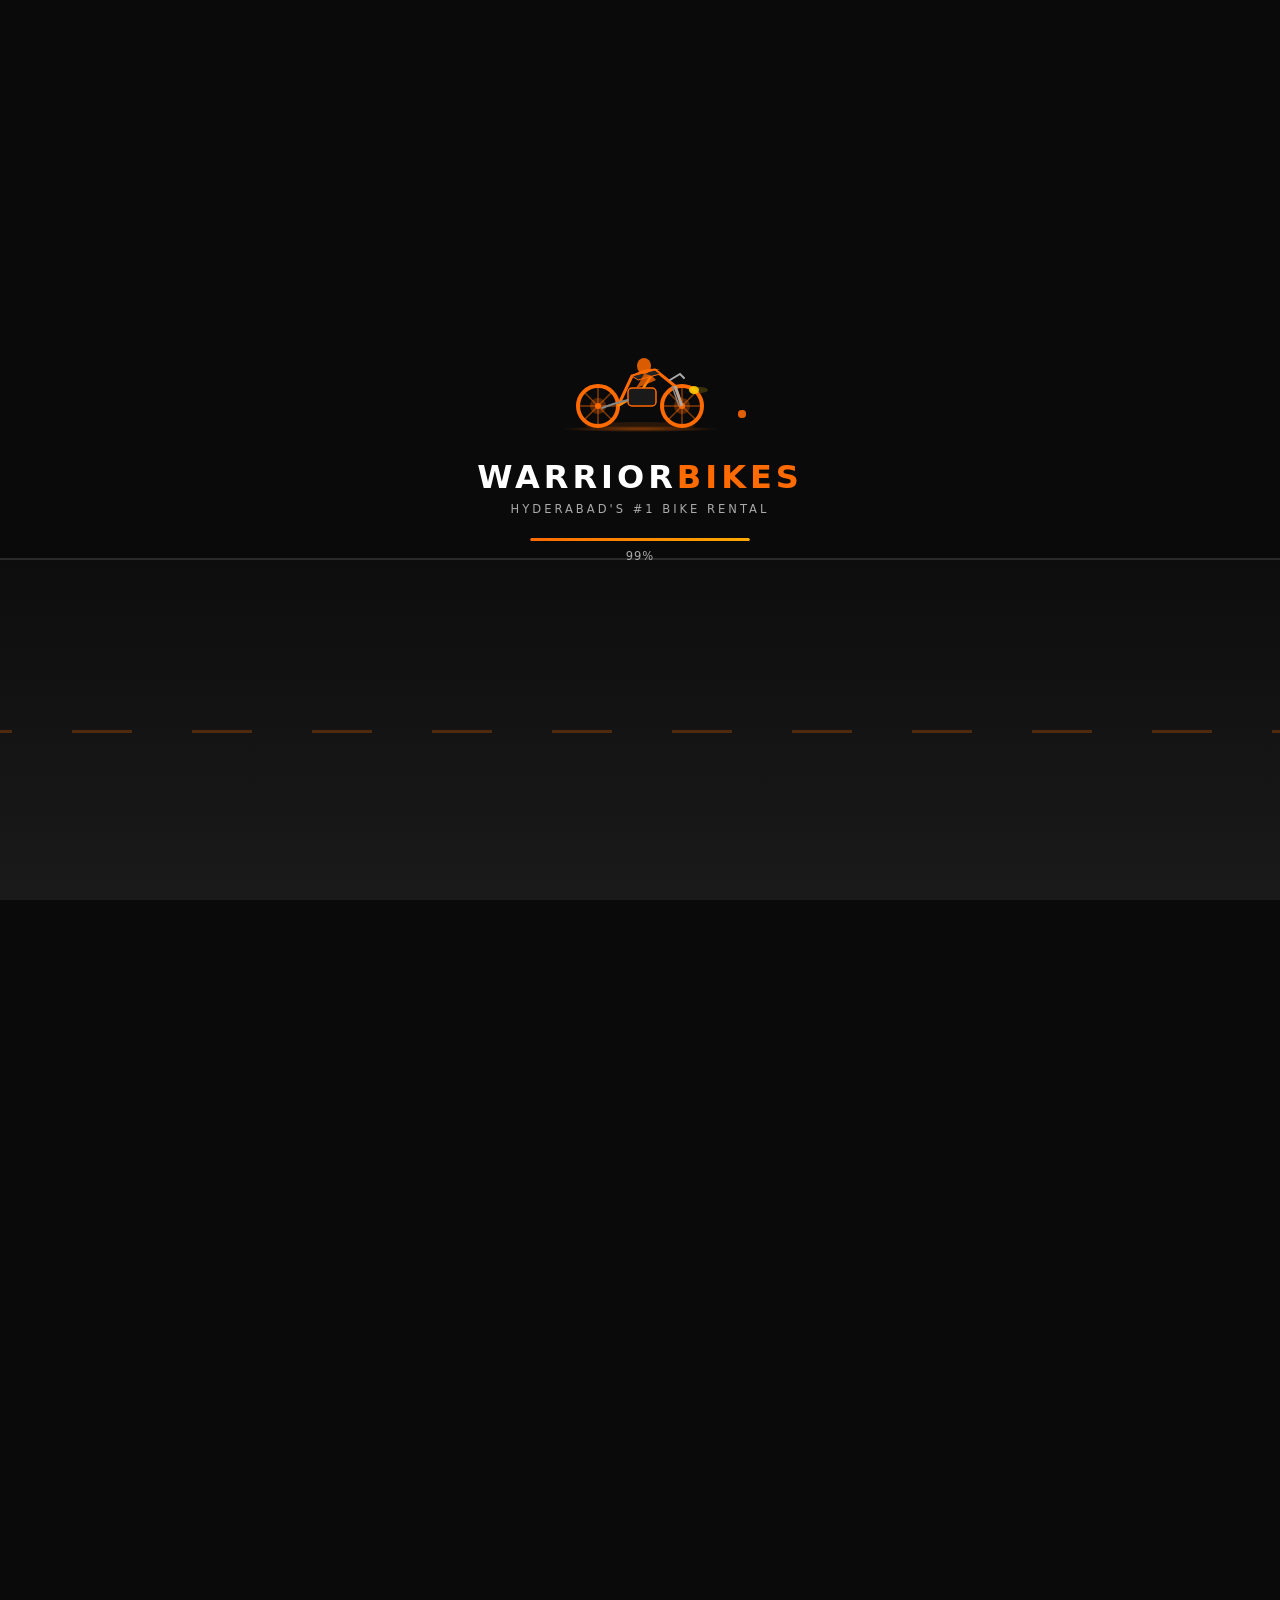
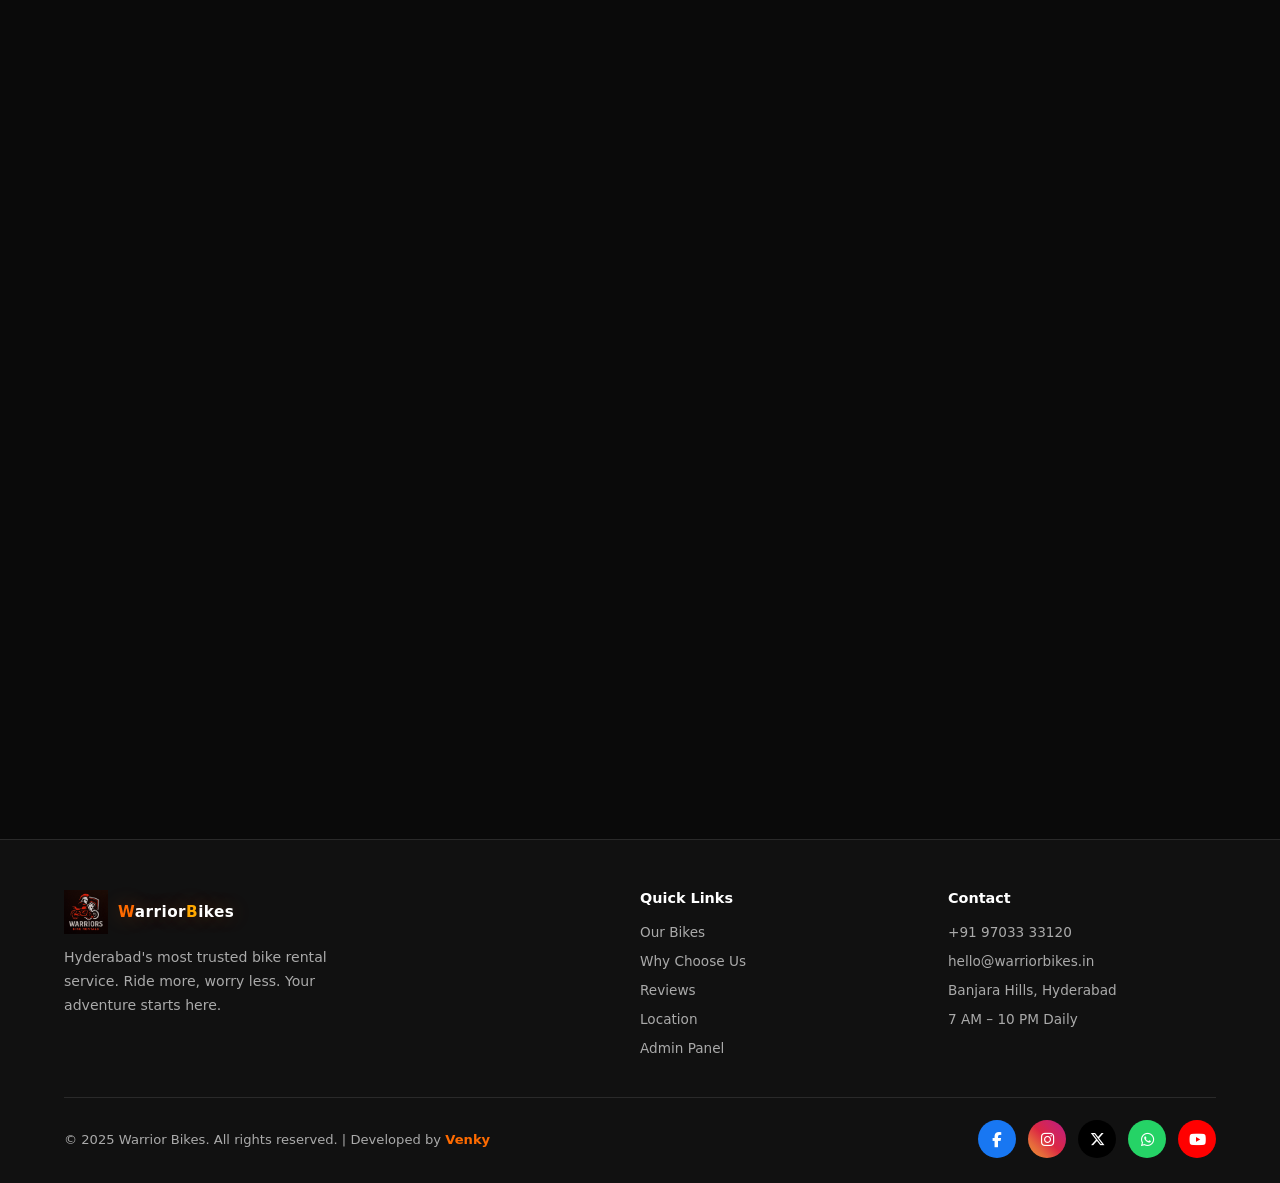
==== commit a332f957: "Add floating call button" ====
--- a/index.html
+++ b/index.html
@@ -6,6 +6,7 @@
   <title>Warrior Bikes – Rent Bikes in Hyderabad</title>
   <link rel="stylesheet" href="styles.css" />
   <link rel="icon" href="assets/logo.webp" />
+  <link rel="stylesheet" href="https://cdnjs.cloudflare.com/ajax/libs/font-awesome/6.5.0/css/all.min.css" />
 </head>
 <body>
 
@@ -114,7 +115,7 @@
   <a href="#why-us">⭐ Why Us</a>
   <a href="#location">📍 Location</a>
   <a href="admin.html">🔧 Admin Panel</a>
-  <a href="https://wa.me/919876543210?text=Hi%2C%20I%20want%20to%20rent%20a%20bike" target="_blank" style="color:var(--orange);font-weight:700;">📲 Book on WhatsApp</a>
+  <a href="https://wa.me/919703333120?text=Hi%2C%20I%20want%20to%20rent%20a%20bike" target="_blank" style="color:var(--orange);font-weight:700;">📲 Book on WhatsApp</a>
 </div>
 
 <!-- HERO -->
@@ -126,10 +127,10 @@
       <a href="bikes.html" class="btn-primary">🏍️ View Bikes</a>
     </div>
     <div class="hero-stats">
-      <div class="stat"><div class="stat-num">500+</div><div class="stat-label">Happy Riders</div></div>
-      <div class="stat"><div class="stat-num">20+</div><div class="stat-label">Bike Models</div></div>
-      <div class="stat"><div class="stat-num">₹299</div><div class="stat-label">Starting/Day</div></div>
-      <div class="stat"><div class="stat-num">24/7</div><div class="stat-label">Support</div></div>
+      <div class="stat"><div class="stat-num" data-target="500">0</div><div class="stat-label">Happy Riders</div></div>
+      <div class="stat"><div class="stat-num" data-target="20">0</div><div class="stat-label">Bike Models</div></div>
+      <div class="stat"><div class="stat-num" data-target="299" data-prefix="&#8377;">0</div><div class="stat-label">Starting/Day</div></div>
+      <div class="stat"><div class="stat-num" data-target="24" data-suffix="/7">0</div><div class="stat-label">Support</div></div>
     </div>
   </div>
 </section>
@@ -196,7 +197,7 @@
         <div class="contact-icon">📞</div>
         <div>
           <div class="contact-label">Phone</div>
-          <div class="contact-value">+91 98765 43210</div>
+          <div class="contact-value">+91 97033 33120</div>
         </div>
       </div>
       <div class="contact-item">
@@ -213,7 +214,7 @@
           <div class="contact-value">Mon–Sun: 7:00 AM – 10:00 PM</div>
         </div>
       </div>
-      <a href="https://wa.me/919876543210?text=Hi%2C%20I%20want%20to%20rent%20a%20bike" target="_blank" class="btn-primary" style="margin-top:10px;display:inline-flex;">
+      <a href="https://wa.me/919703333120?text=Hi%2C%20I%20want%20to%20rent%20a%20bike" target="_blank" class="btn-primary" style="margin-top:10px;display:inline-flex;">
         📲 Chat on WhatsApp
       </a>
     </div>
@@ -249,7 +250,7 @@
     <div class="footer-col">
       <h4>Contact</h4>
       <ul>
-        <li><a href="tel:+919876543210">+91 98765 43210</a></li>
+        <li><a href="tel:+919703333120">+91 97033 33120</a></li>
         <li><a href="mailto:hello@warriorbikes.in">hello@warriorbikes.in</a></li>
         <li><a href="#">Banjara Hills, Hyderabad</a></li>
         <li><a href="#">7 AM – 10 PM Daily</a></li>
@@ -259,10 +260,11 @@
   <div class="footer-bottom">
     <p>© 2025 Warrior Bikes. All rights reserved. | Developed by <span style="color:var(--orange);font-weight:700;">Venky</span></p>
     <div class="social-links">
-      <a href="#" class="social-link">📘</a>
-      <a href="#" class="social-link">📸</a>
-      <a href="https://wa.me/919876543210" target="_blank" class="social-link">💬</a>
-      <a href="#" class="social-link">🐦</a>
+      <a href="#" target="_blank" class="social-link facebook" title="Facebook"><i class="fab fa-facebook-f"></i></a>
+      <a href="#" target="_blank" class="social-link instagram" title="Instagram"><i class="fab fa-instagram"></i></a>
+      <a href="#" target="_blank" class="social-link twitter" title="X (Twitter)"><i class="fab fa-x-twitter"></i></a>
+      <a href="https://wa.me/919703333120" target="_blank" class="social-link whatsapp" title="WhatsApp"><i class="fab fa-whatsapp"></i></a>
+      <a href="#" target="_blank" class="social-link youtube" title="YouTube"><i class="fab fa-youtube"></i></a>
     </div>
   </div>
 </footer>
@@ -270,8 +272,13 @@
 <!-- TOAST -->
 <div id="toastContainer"></div>
 
+<!-- CALL FAB -->
+<a href="tel:+919703333120" class="call-fab" title="Call Us">
+  <i class="fas fa-phone-alt"></i>
+</a>
+
 <!-- WHATSAPP FAB -->
-<a href="https://wa.me/919876543210?text=Hi%2C%20I%20want%20to%20rent%20a%20bike" target="_blank" class="wa-fab" title="Chat on WhatsApp">
+<a href="https://wa.me/919703333120?text=Hi%2C%20I%20want%20to%20rent%20a%20bike" target="_blank" class="wa-fab" title="Chat on WhatsApp">
   <svg viewBox="0 0 24 24" fill="currentColor"><path d="M17.472 14.382c-.297-.149-1.758-.867-2.03-.967-.273-.099-.471-.148-.67.15-.197.297-.767.966-.94 1.164-.173.199-.347.223-.644.075-.297-.15-1.255-.463-2.39-1.475-.883-.788-1.48-1.761-1.653-2.059-.173-.297-.018-.458.13-.606.134-.133.298-.347.446-.52.149-.174.198-.298.298-.497.099-.198.05-.371-.025-.52-.075-.149-.669-1.612-.916-2.207-.242-.579-.487-.5-.669-.51-.173-.008-.371-.01-.57-.01-.198 0-.52.074-.792.372-.272.297-1.04 1.016-1.04 2.479 0 1.462 1.065 2.875 1.213 3.074.149.198 2.096 3.2 5.077 4.487.709.306 1.262.489 1.694.625.712.227 1.36.195 1.871.118.571-.085 1.758-.719 2.006-1.413.248-.694.248-1.289.173-1.413-.074-.124-.272-.198-.57-.347m-5.421 7.403h-.004a9.87 9.87 0 01-5.031-1.378l-.361-.214-3.741.982.998-3.648-.235-.374a9.86 9.86 0 01-1.51-5.26c.001-5.45 4.436-9.884 9.888-9.884 2.64 0 5.122 1.03 6.988 2.898a9.825 9.825 0 012.893 6.994c-.003 5.45-4.437 9.884-9.885 9.884m8.413-18.297A11.815 11.815 0 0012.05 0C5.495 0 .16 5.335.157 11.892c0 2.096.547 4.142 1.588 5.945L.057 24l6.305-1.654a11.882 11.882 0 005.683 1.448h.005c6.554 0 11.89-5.335 11.893-11.893a11.821 11.821 0 00-3.48-8.413z"/></svg>
 </a>
 
--- a/styles.css
+++ b/styles.css
@@ -890,3 +890,74 @@
   border-color: var(--orange);
   box-shadow: 0 0 0 3px rgba(255,107,0,0.1);
 }
+
+/* ── CALL BUTTON ─────────────────────────────────────────────────────────────── */
+.btn-call {
+  background: transparent;
+  color: #fff;
+  padding: 14px 28px;
+  border-radius: 8px;
+  font-weight: 700;
+  font-size: 0.95rem;
+  text-decoration: none;
+  border: 2px solid #fff;
+  display: inline-flex;
+  align-items: center;
+  gap: 8px;
+  transition: all 0.3s;
+}
+.btn-call:hover {
+  background: #fff;
+  color: var(--dark);
+  transform: translateY(-2px);
+  box-shadow: 0 8px 25px rgba(255,255,255,0.2);
+}
+.btn-call i { font-size: 0.9rem; }
+
+/* ── SOCIAL MEDIA ICONS ──────────────────────────────────────────────────────── */
+.social-link {
+  width: 38px;
+  height: 38px;
+  border-radius: 50%;
+  display: flex;
+  align-items: center;
+  justify-content: center;
+  text-decoration: none;
+  font-size: 1rem;
+  transition: all 0.3s;
+  border: none;
+}
+.social-link i { color: #fff; font-size: 0.95rem; }
+.social-link.facebook { background: #1877f2; }
+.social-link.instagram { background: linear-gradient(45deg, #f09433, #e6683c, #dc2743, #cc2366, #bc1888); }
+.social-link.twitter { background: #000; }
+.social-link.whatsapp { background: #25d366; }
+.social-link.youtube { background: #ff0000; }
+.social-link:hover { transform: translateY(-4px); box-shadow: 0 6px 20px rgba(0,0,0,0.3); opacity: 0.9; }
+
+/* ── CALL FAB ────────────────────────────────────────────────────────────────── */
+.call-fab {
+  position: fixed;
+  bottom: 100px;
+  right: 28px;
+  width: 56px;
+  height: 56px;
+  background: #2563eb;
+  border-radius: 50%;
+  display: flex;
+  align-items: center;
+  justify-content: center;
+  z-index: 1500;
+  box-shadow: 0 4px 20px rgba(37,99,235,0.5);
+  transition: transform 0.3s, box-shadow 0.3s;
+  animation: callPulse 2s infinite;
+}
+.call-fab i { color: #fff; font-size: 1.2rem; }
+.call-fab:hover { transform: scale(1.1); box-shadow: 0 6px 28px rgba(37,99,235,0.7); }
+@keyframes callPulse {
+  0%, 100% { box-shadow: 0 4px 20px rgba(37,99,235,0.5); }
+  50% { box-shadow: 0 4px 30px rgba(37,99,235,0.9), 0 0 0 8px rgba(37,99,235,0.15); }
+}
+@media (max-width: 480px) {
+  .call-fab { bottom: 88px; right: 18px; width: 50px; height: 50px; }
+}
